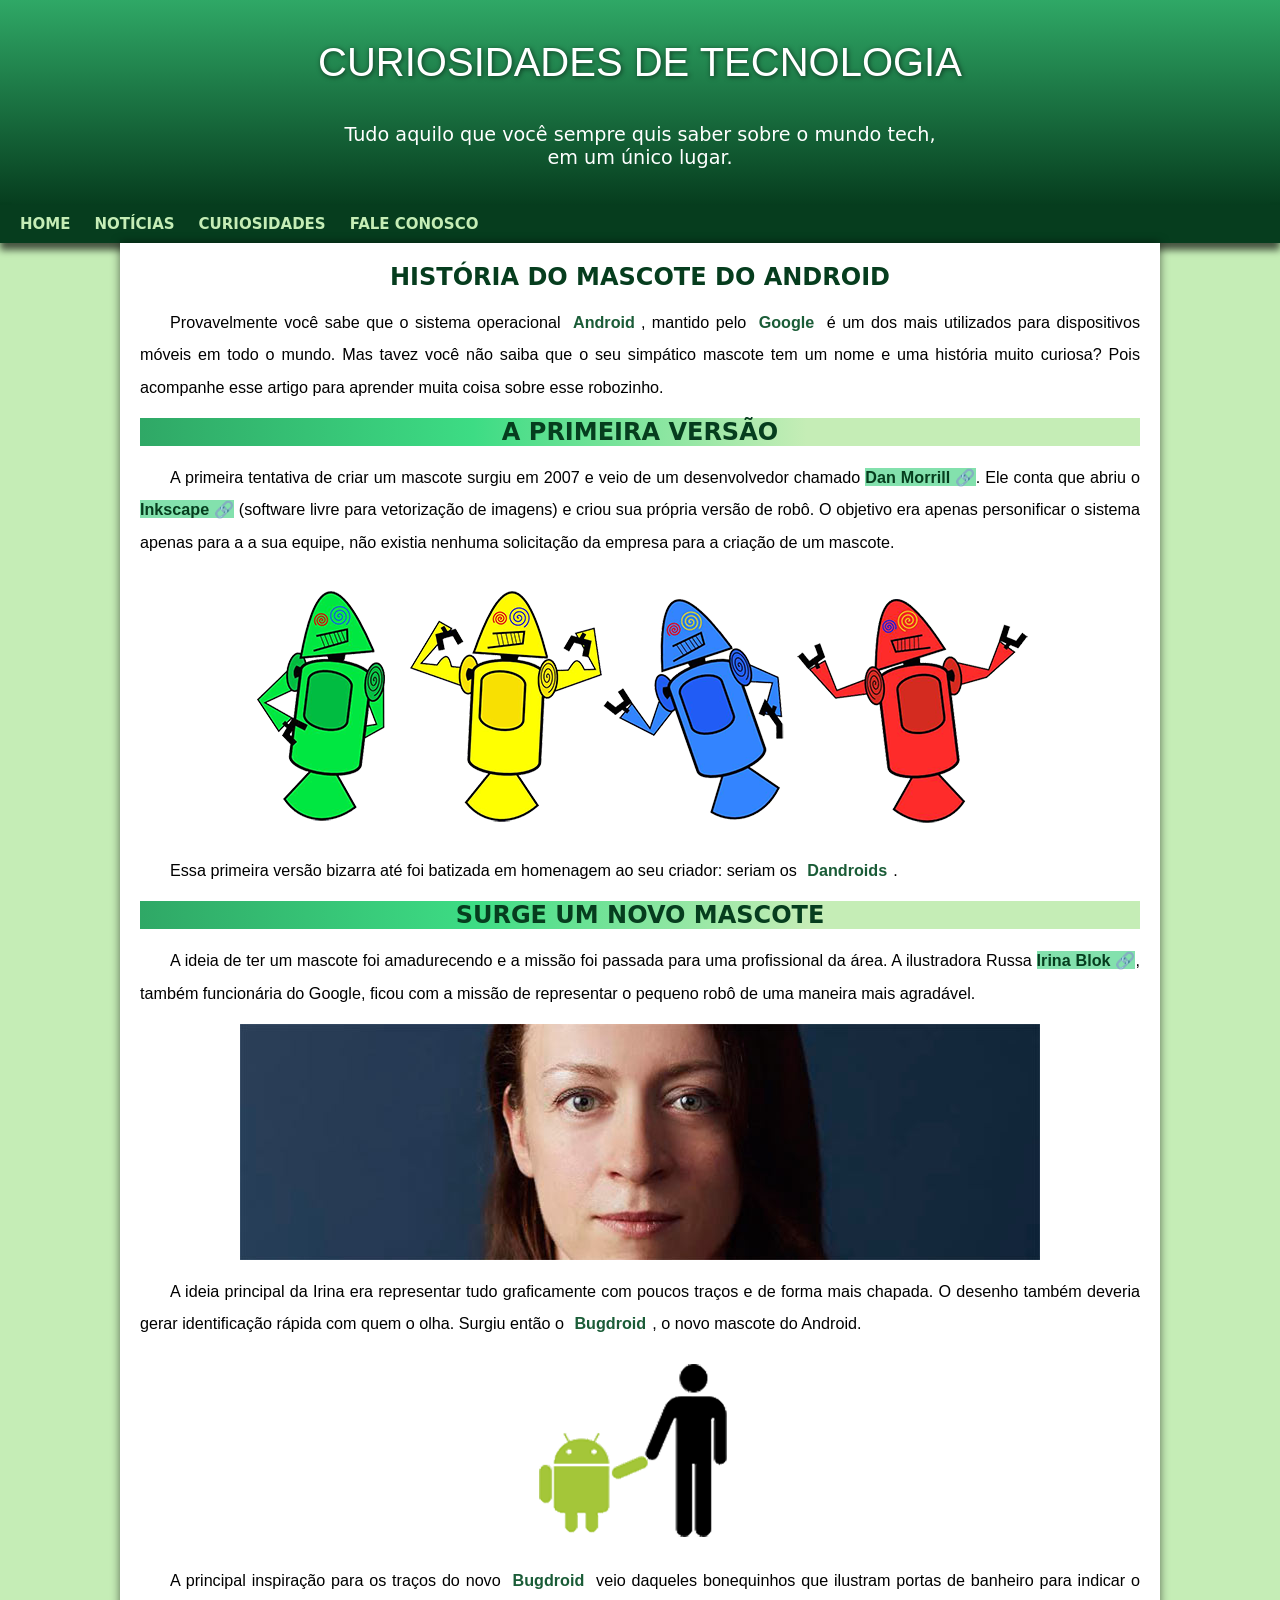
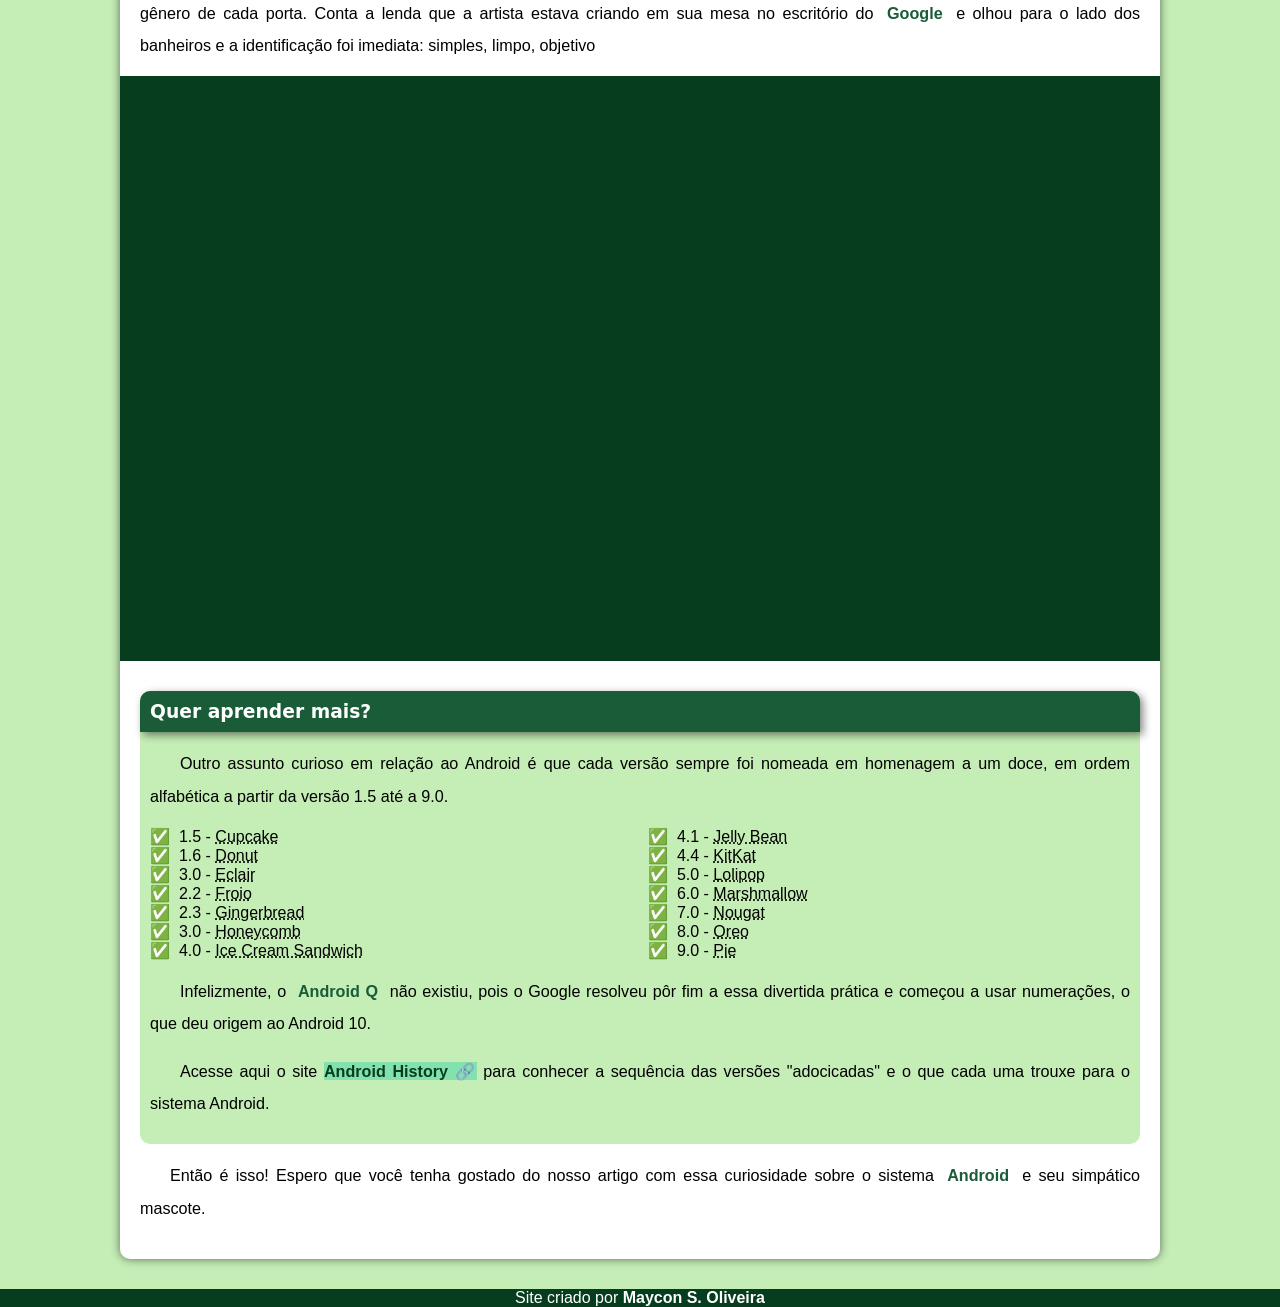
==== index.html @ 7f357603 "alteração de largura" ====
<!DOCTYPE html>
<html lang="pt-br">
<head>
    <meta charset="UTF-8">
    <meta name="viewport" content="width=device-width, initial-scale=1.0">
    <title>Histórias da Tecnologia</title>
    <link rel="shortcut icon" href="imagens/favicon.ico" type="image/x-icon">
    <link rel="stylesheet" href="estilo/style.css">
</head>
<body>
    <header>
        <h1>CURIOSIDADES DE TECNOLOGIA </h1><br>
        <p>Tudo aquilo que você sempre quis saber sobre o mundo  tech, em um único lugar.</p><br><br>
    </header>       
    <nav>
        <a href="#">HOME</a>
        <a href="#">NOTÍCIAS</a>
        <a href="#">CURIOSIDADES</a>
        <a href="#">FALE CONOSCO</a>
    </nav>   
    <main>
        <article>
            <h1>
                HISTÓRIA DO MASCOTE DO ANDROID
            </h1>

            <P>
                Provavelmente você sabe que o sistema operacional <strong>Android</strong>, mantido pelo <strong>Google</strong> é um dos mais utilizados para dispositivos móveis em todo o mundo. Mas tavez você não saiba que o seu simpático mascote tem um nome e uma história muito curiosa? Pois acompanhe esse artigo para aprender muita coisa sobre esse robozinho.
            </P>

            <h2>
                A PRIMEIRA VERSÃO
            </h2>

            <p>
                A primeira tentativa de criar um mascote surgiu em 2007 e veio de um desenvolvedor chamado <a href="https://androidcommunity.com/dan-morrill-shows-us-the-android-mascot-that-almost-was-20130103/" target="_blank" class="externo">Dan Morrill</a>. Ele conta que abriu o <a href="https://inkscape.org/" target="_blank"
                class="externo">Inkscape</a> (software livre para vetorização de imagens) e criou sua própria versão de robô. O objetivo era apenas personificar o sistema apenas para a a sua equipe, não existia nenhuma solicitação da empresa para a criação de um mascote.
            </p>
            
             <picture>
                <source media="(max-width:598px )" srcset="imagens/dan-droids-pq.png">
                <img src="imagens/dan-droids.png" alt="primeiro mascote do android"></picture>
        

       
            <p>
                Essa primeira versão bizarra até foi batizada em homenagem ao seu criador: seriam os <strong>Dandroids</strong>.
            </p>

            <h2>
                SURGE UM NOVO MASCOTE
            </h2>

            <p>
                A ideia de ter um mascote foi amadurecendo e a missão foi passada para uma profissional da área. A ilustradora Russa <a href="https://www.irinablok.com/android" target="_blank" class="externo">Irina Blok</a>, também funcionária do Google, ficou com a missão de representar o pequeno robô de uma maneira mais agradável.
            </p>

        
                <picture>
                    <source media="(max-width:598px )" srcset="imagens/irina-blok-pq.jpg">
                    <img src="imagens/irina-blok.jpg" alt="">
                </picture>
            
        
            <p>
                A ideia principal da Irina era representar tudo graficamente com poucos traços e de forma mais chapada. O desenho também deveria gerar identificação rápida com quem o olha. Surgiu então o <strong>Bugdroid</strong>, o novo mascote do Android.
            </p>

            
                <img src="imagens/bugdroid.png" alt="">
            

            
            <p>
                A principal inspiração para os traços do novo <strong>Bugdroid</strong> veio daqueles bonequinhos que ilustram portas de banheiro para indicar o gênero de cada porta. Conta a lenda que a artista estava criando em sua mesa no escritório do <strong>Google</strong> e olhou para o lado dos banheiros e a identificação foi imediata: simples, limpo, objetivo
            </p>

            
            <div class="video">
                <iframe width="560" height="315" src="https://www.youtube.com/embed/l2UDgpLz20M?si=DCRe2CA_Lqcu7TKs" title="YouTube video player" frameborder="0" allow="accelerometer; autoplay; clipboard-write; encrypted-media; gyroscope; picture-in-picture; web-share" allowfullscreen>
                </iframe>
            </div>
        

            
            <aside>
                    <h3>Quer aprender mais?</h3>
                
                    <p>
                         Outro assunto curioso em relação ao Android é que cada versão sempre foi nomeada em homenagem a um doce, em ordem alfabética a partir da versão 1.5 até a 9.0.
                    </p>

                    <ul>
                        <li>1.5 - <abbr title="Bolo de copo">Cupcake</abbr>
                        </li>

                        <li>1.6 - <abbr title="Rosquinha">Donut</abbr>
                        </li>

                        <li>3.0 - <abbr title="Bomba">Eclair</abbr>
                        </li>

                        <li>2.2 - <abbr title="Iogurte congelado">Froio</abbr>
                        </li>

                        <li>2.3 - <abbr title="Biscoito de gemgibre">Gingerbread</abbr>
                        </li>

                        <li>3.0 - <abbr title="Favo de mel">Honeycomb</abbr>
                        </li>

                        <li>4.0 - <abbr title="Sorvete">Ice Cream Sandwich</abbr>
                        </li>

                        <li>4.1 - <abbr title="Jujuba">Jelly Bean</abbr>
                        </li>

                        <li>4.4 - <abbr title="kitkat">KitKat</abbr>
                        </li>

                        <li>5.0 - <abbr title="Pirulito">Lolipop</abbr>
                        </li>

                        <li>6.0 - <abbr title="Marshmallow">Marshmallow</abbr>
                        </li>

                        <li>7.0 - <abbr title="Torrone">Nougat</abbr>
                        </li>

                        <li>8.0 - <abbr title="Oreo">Oreo</abbr>
                        </li>

                        <li>9.0 - <abbr title="Torta">Pie</abbr>
                        </li>

                        
                    </ul>

                    <p> 
                        Infelizmente, o <strong>Android Q </strong>não existiu, pois o Google resolveu pôr fim a essa divertida prática e começou a usar numerações, o que deu origem ao Android 10. 
                    </p>

                    <p>Acesse aqui o site <a href="https://www.android.com/intl/pt-BR_br/history/" target="_blank" class="externo">Android History</a>  para conhecer a sequência das versões "adocicadas" e o que cada uma trouxe para o sistema Android.
                    </p>
                </aside>
               
                
           
                <p>
                    Então é isso! Espero que você tenha gostado do nosso artigo com essa curiosidade sobre o sistema <strong>Android</strong> e seu simpático mascote.
                </p>
        
        </article>
    </main>
    <footer>
        <p>Site criado por <a href="https://www.instagram.com/mayconsousadeoliveira/" target="_blank">Maycon S. Oliveira</a></p>
    </footer>
</body>

</html>
---- estilo/style.css ----
@charset "UTF-08";



:root{
    --cor0:#c5edb6;
    --cor1:#83e1ad;
    --cor2:#3ddc84;
    --cor3:#2fa866;
    --cor4:#1a5c37;
    --cor5:#063d1e;

    --fonte-padrao: font-family 'verdana, helvetica, sans-serif';
    --fonte-destaque: font-family: 'Bebas Neue, sans-serif';
    --fonte-android: font-family: 'Goldman, sans-serif';

}

*{
    margin: 0px;
    padding: 0px;
}

body{
    background-color: var(--cor0);
    font-family: var(--fonte-padrao)
    
}

a.externo::after{
    content: '\00a0\1F517';
}

main p{
    margin: 15px 0px 15px 0px;
    text-align: justify;
    line-height: 2em;
    text-indent: 30px;
    font-size: 1.01em;
    font-family: Arial, Helvetica, sans-serif;
}

div.video{
    background-color: var(--cor5);
    margin-bottom: 30px;
    margin: 0px -20px 30px -20px;
    padding: 20px;
    padding-bottom: 56.5%;
    position: relative;
}

div.video > iframe{
    position: absolute;
    top: 5%;
    left: 5%;
    width: 90%;
    height: 90%;
}

header{
   background-image: linear-gradient(to bottom, var(--cor3), var(--cor5) );
   min-height: 150px;
   text-align: center;
   padding-top: 40px;
   

}

header>h1{
    font-family:  'Franklin Gothic Medium', 'Arial Narrow', Arial, sans-serif;
    color: white;
    margin-bottom: 20px;
    font-size: 2.5em;
    text-shadow: 1px 1px 5px rgba(0, 0, 0, 0.603);
    font-weight: normal;
}

header>p{
    color: white;
    font-family: system-ui, -apple-system, BlinkMacSystemFont, 'Segoe UI', Roboto, Oxygen, Ubuntu, Cantarell, 'Open Sans', 'Helvetica Neue', sans-serif, 'Arial Narrow', Arial, sans-serif;
    font-size: 1.2em;
    max-width: 600px;
    padding-right: 10px;
    padding-left: 10px;
    margin: auto;
   
}

nav{
    background-color: var(--cor5);
    padding: 10px;
    box-shadow: 0px 7px 7px rgba(0, 0, 0, 0.644);
}

nav > a{
    color: var(--cor0);
    padding: 10px;
    text-decoration: none;
    font-weight: bold;
    border-radius: 5px;
    transition-duration: .5s;
    font-size: 15px;
    font-family: system-ui, -apple-system, BlinkMacSystemFont, 'Segoe UI', Roboto, Oxygen, Ubuntu, Cantarell, 'Open Sans', 'Helvetica Neue', sans-serif;
    

}
nav a:hover{
    background-color: var(--cor3);
    color: var(--cor5);
}


main{
    background-color: white;
    margin: auto;
    max-width: 1000px;
    min-width: 300;
    padding: 20px;
    box-shadow: 0px 0px 10px rgba(0, 0, 0, 0.548);
    margin-bottom: 30px;
    border-bottom-left-radius: 10px;
    border-bottom-right-radius: 10px;
}

main img{
    display: block;
    margin: auto;
}



main h1{
    color: var(--cor5);
    text-align: center;
    font-family:system-ui, -apple-system, BlinkMacSystemFont, 'Segoe UI', Roboto, Oxygen, Ubuntu, Cantarell, 'Open Sans', 'Helvetica Neue', sans-serif, Helvetica, sans-serif;
}

article h2{
    color:var(--cor5) ;
    text-align: center;
    font-family: system-ui, -apple-system, BlinkMacSystemFont, 'Segoe UI', Roboto, Oxygen, Ubuntu, Cantarell, 'Open Sans', 'Helvetica Neue', sans-serif, Helvetica, sans-serif;
}

main strong{
    color: var(--cor4);
    font-weight: bold;
    padding: 2px 6px;
}
main a{
    text-decoration: none;
    font-weight: bold;
    color: var(--cor5);
    background-color: var(--cor1);
}

main a:hover{
    text-decoration: underline;
    color: var(--cor4);
}
main h2{
    background-image: linear-gradient(to left, var(--cor0), var(--cor0) , var(--cor2), var(--cor3) )    ;
    margin: 0px;
}

aside{
    background-color: var(--cor0);
    padding: 10px;
    border-radius: 10px;
}
aside ul{
    list-style-type: '\2705\00a0\00a0';
    list-style-position: inside;
    columns: 2;
    font-family: Arial, Helvetica, sans-serif;
    font-weight: normal;
}

aside h3{
    background-color: var(--cor4);
    color: white;
    padding: 10px;
    margin: -10px -10px 0px -10px;
    border-radius: 10px 10px 0px 0px;
    box-shadow: 3px 3px 8px rgba(0, 0, 0, 0.486);
    font-family: system-ui, -apple-system, BlinkMacSystemFont, 'Segoe UI', Roboto, Oxygen, Ubuntu, Cantarell, 'Open Sans', 'Helvetica Neue', sans-serif, Helvetica, sans-serif;
}



footer{
    background-color: var(--cor5);
    color: white;
    text-align: center;
    font-family: Arial, Helvetica, sans-serif ;
}

footer a{
    color: white;
    font-weight: bold;
    text-decoration: none;
    padding: auto;
    font-family: Arial, Helvetica, sans-serif;
}

footer a:hover{
    text-decoration: underline;
    color: var(--cor1);
}
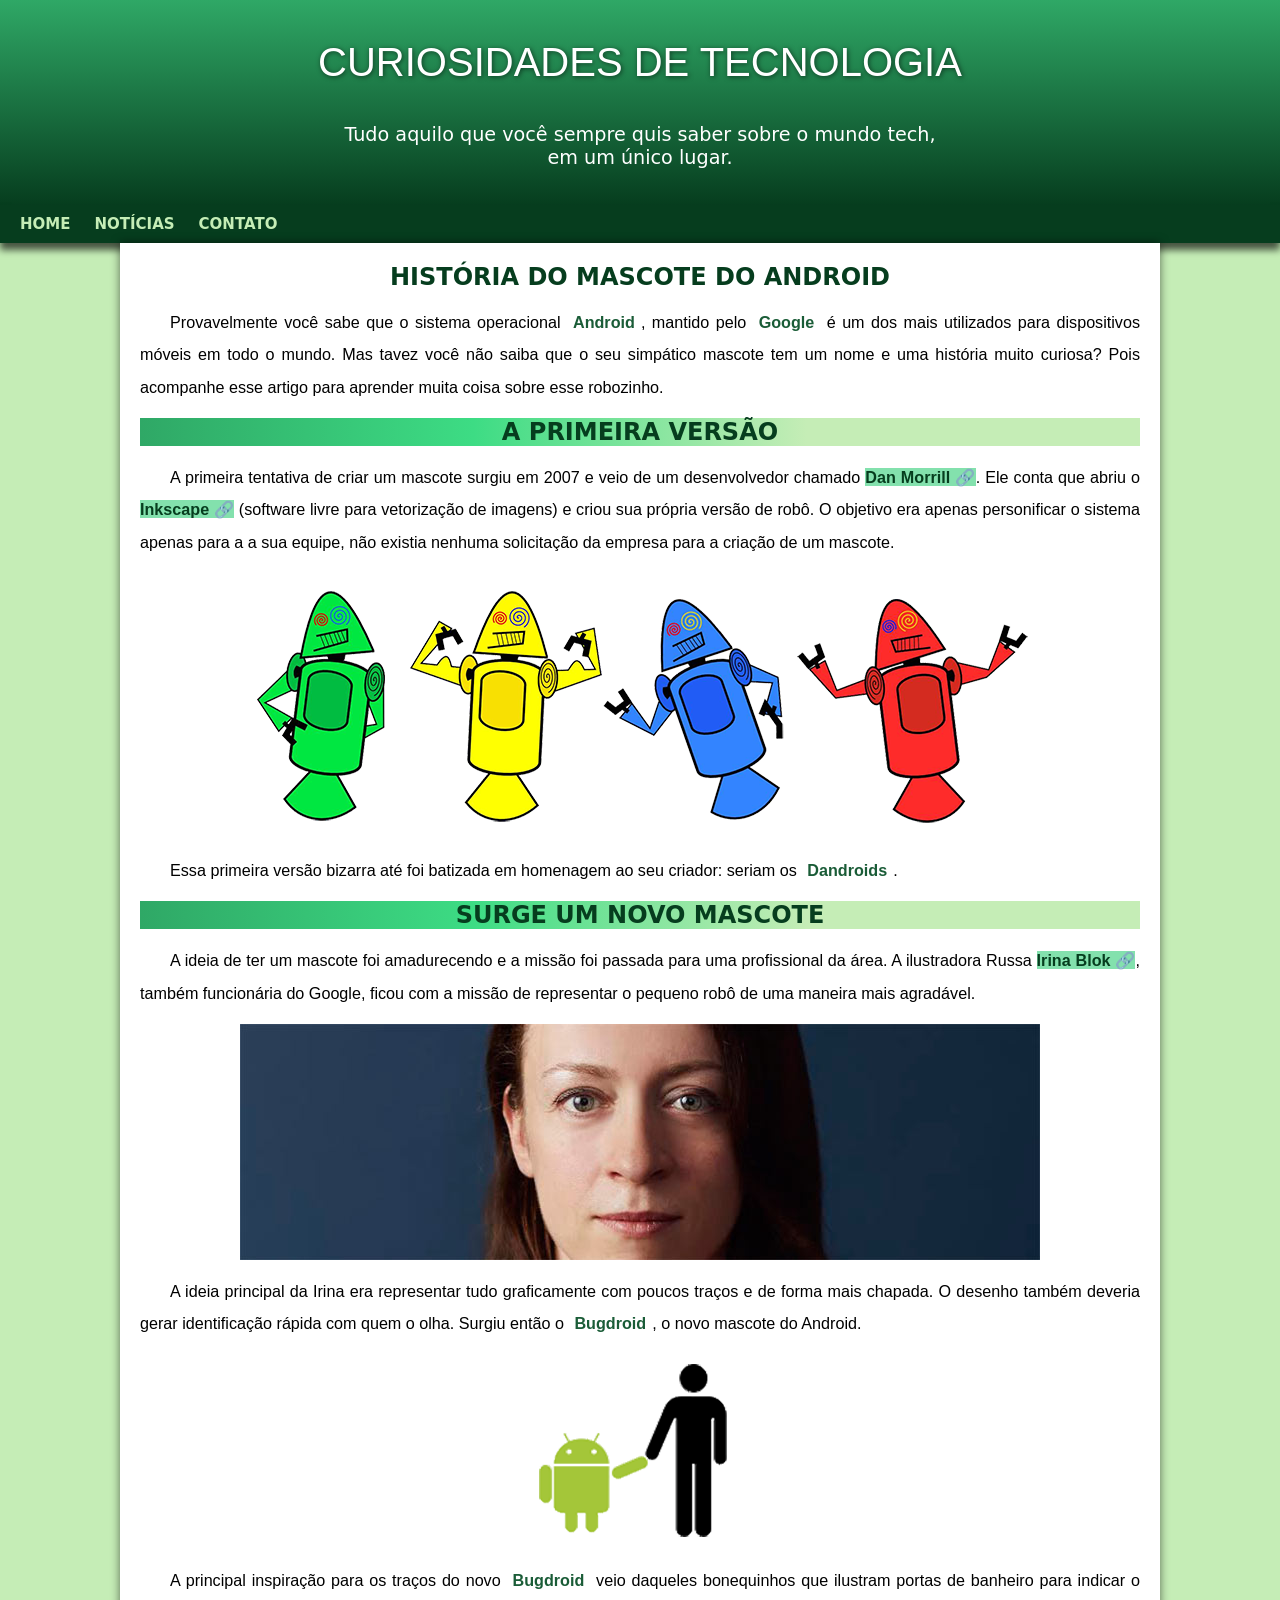
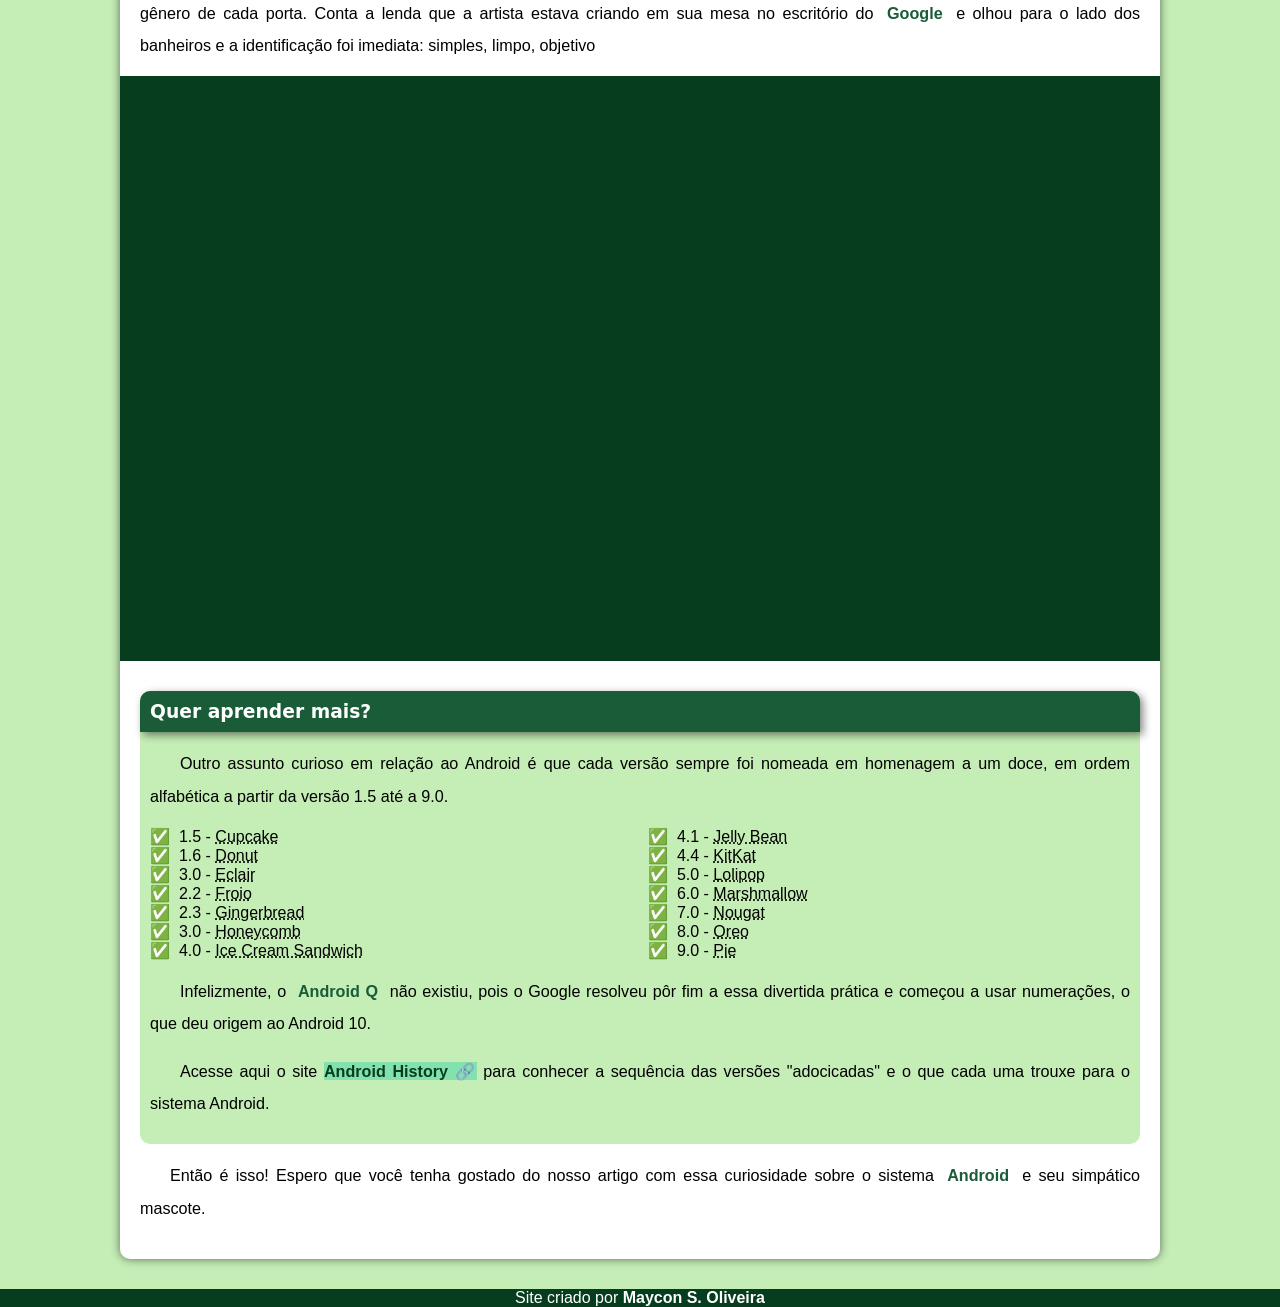
==== commit 3bc9bbc2: "ALT2" ====
--- a/index.html
+++ b/index.html
@@ -15,8 +15,8 @@
     <nav>
         <a href="#">HOME</a>
         <a href="#">NOTÍCIAS</a>
-        <a href="#">CURIOSIDADES</a>
-        <a href="#">FALE CONOSCO</a>
+        <a href="#">CONTATO</a>
+       
     </nav>   
     <main>
         <article>
@@ -38,7 +38,7 @@
             </p>
             
              <picture>
-                <source media="(max-width:598px )" srcset="imagens/dan-droids-pq.png">
+                <source media="(max-width:800px)" srcset="imagens/dan-droids-pq.png">
                 <img src="imagens/dan-droids.png" alt="primeiro mascote do android"></picture>
         
 
@@ -57,7 +57,7 @@
 
         
                 <picture>
-                    <source media="(max-width:598px )" srcset="imagens/irina-blok-pq.jpg">
+                    <source media="(max-width:800px )" srcset="imagens/irina-blok-pq.jpg">
                     <img src="imagens/irina-blok.jpg" alt="">
                 </picture>
             
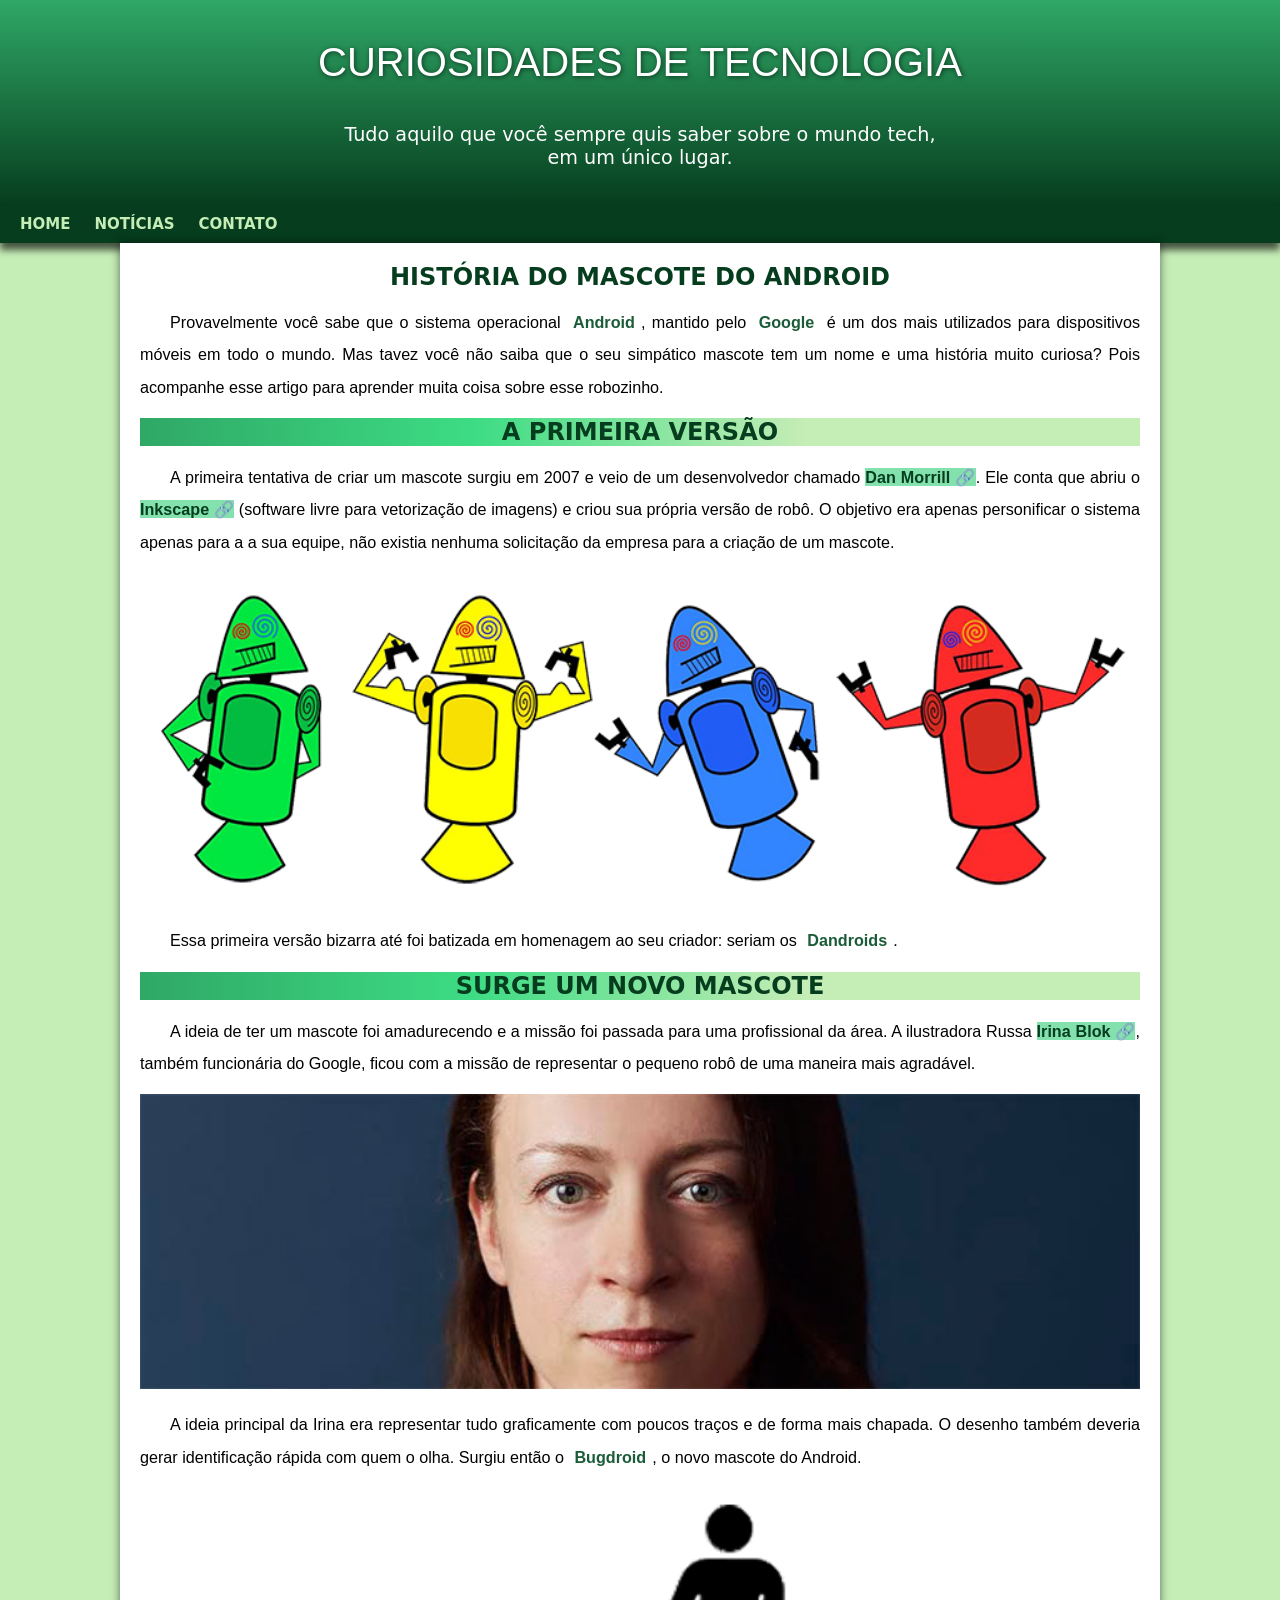
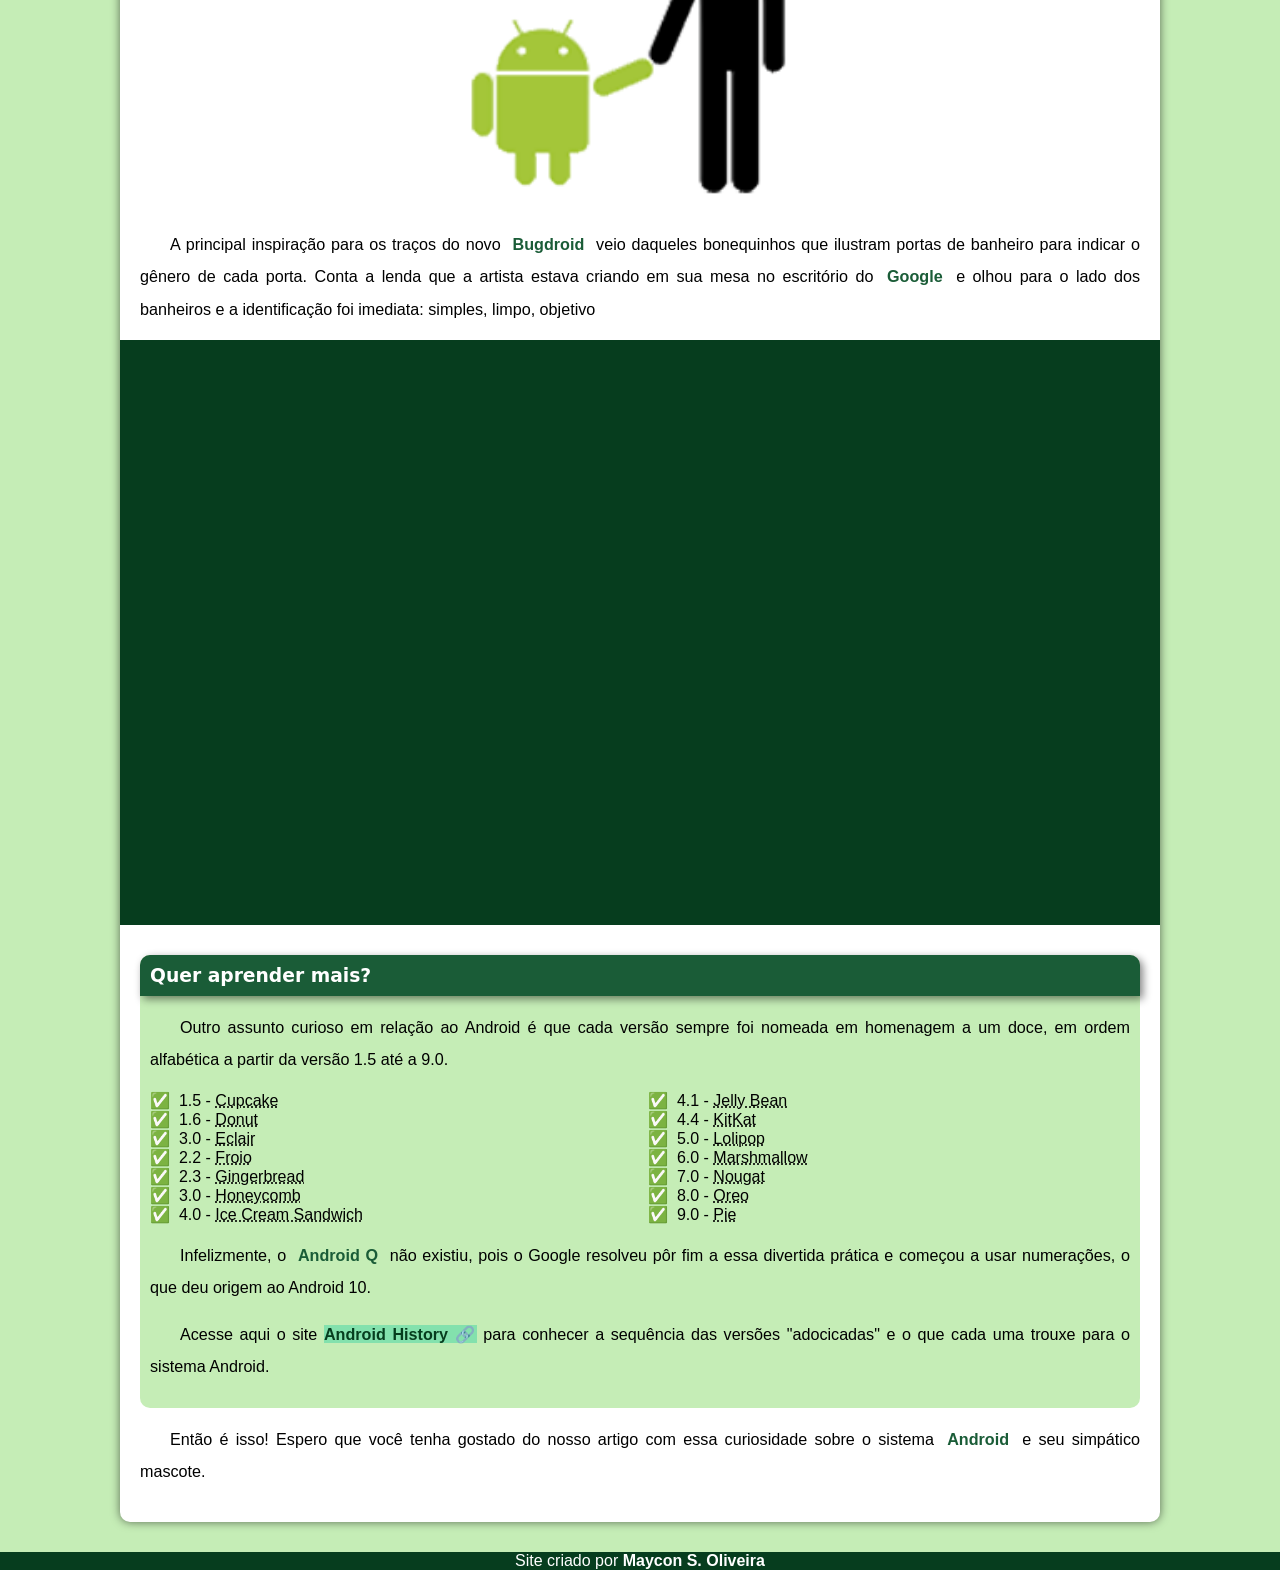
==== commit 623be8dd: "alteração final" ====
--- a/index.html
+++ b/index.html
@@ -38,7 +38,7 @@
             </p>
             
              <picture>
-                <source media="(max-width:800px)" srcset="imagens/dan-droids-pq.png">
+                <source media="(max-width:1000px) " srcset="imagens/dan-droids-pq.png">
                 <img src="imagens/dan-droids.png" alt="primeiro mascote do android"></picture>
         
 
@@ -57,7 +57,7 @@
 
         
                 <picture>
-                    <source media="(max-width:800px )" srcset="imagens/irina-blok-pq.jpg">
+                    <source media="(max-width:1000px )" srcset="imagens/irina-blok-pq.jpg">
                     <img src="imagens/irina-blok.jpg" alt="">
                 </picture>
             
@@ -67,7 +67,7 @@
             </p>
 
             
-                <img src="imagens/bugdroid.png" alt="">
+                <img src="imagens/bugdroid.png"  class="pequena">
             
 
             
--- a/estilo/style.css
+++ b/estilo/style.css
@@ -112,6 +112,7 @@
 
 main{
     background-color: white;
+    display: block;
     margin: auto;
     max-width: 1000px;
     min-width: 300;
@@ -123,6 +124,11 @@
 }
 
 main img{
+    width: 100%;
+}
+
+main img.pequena{
+    width: 50%;
     display: block;
     margin: auto;
 }
